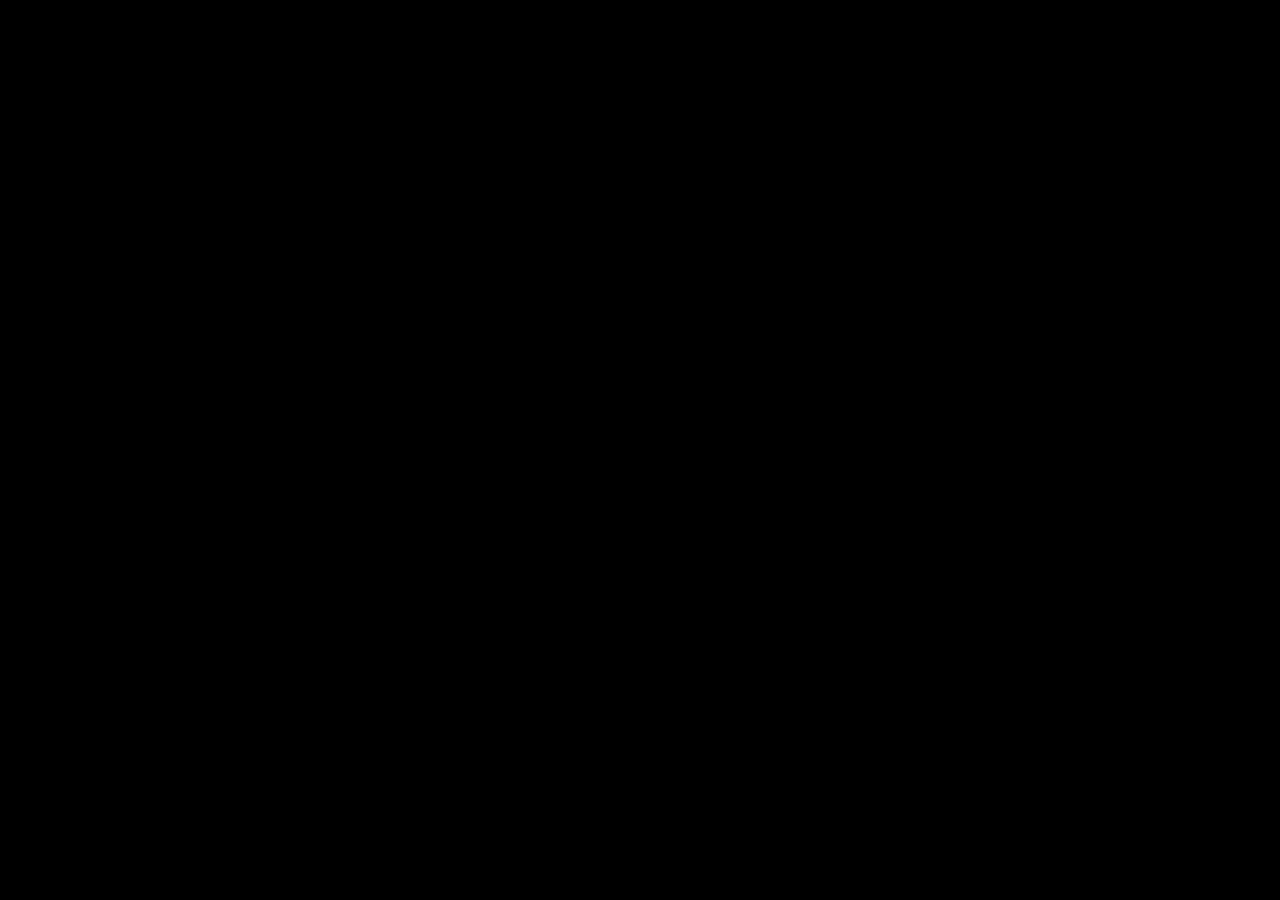
==== index.html @ 4240ed14 "initial commit" ====
<!DOCTYPE html>
<html lang="en">
<head>
    <meta charset="UTF-8">
    <meta name="viewport" content="width=device-width, initial-scale=1.0">
    <title>Document</title>
    <link rel="stylesheet" href="styles.css">
</head>
<body>
    sdfkndskfnds
</body>
</html>
---- styles.css ----
body{

    background-color: black;
}
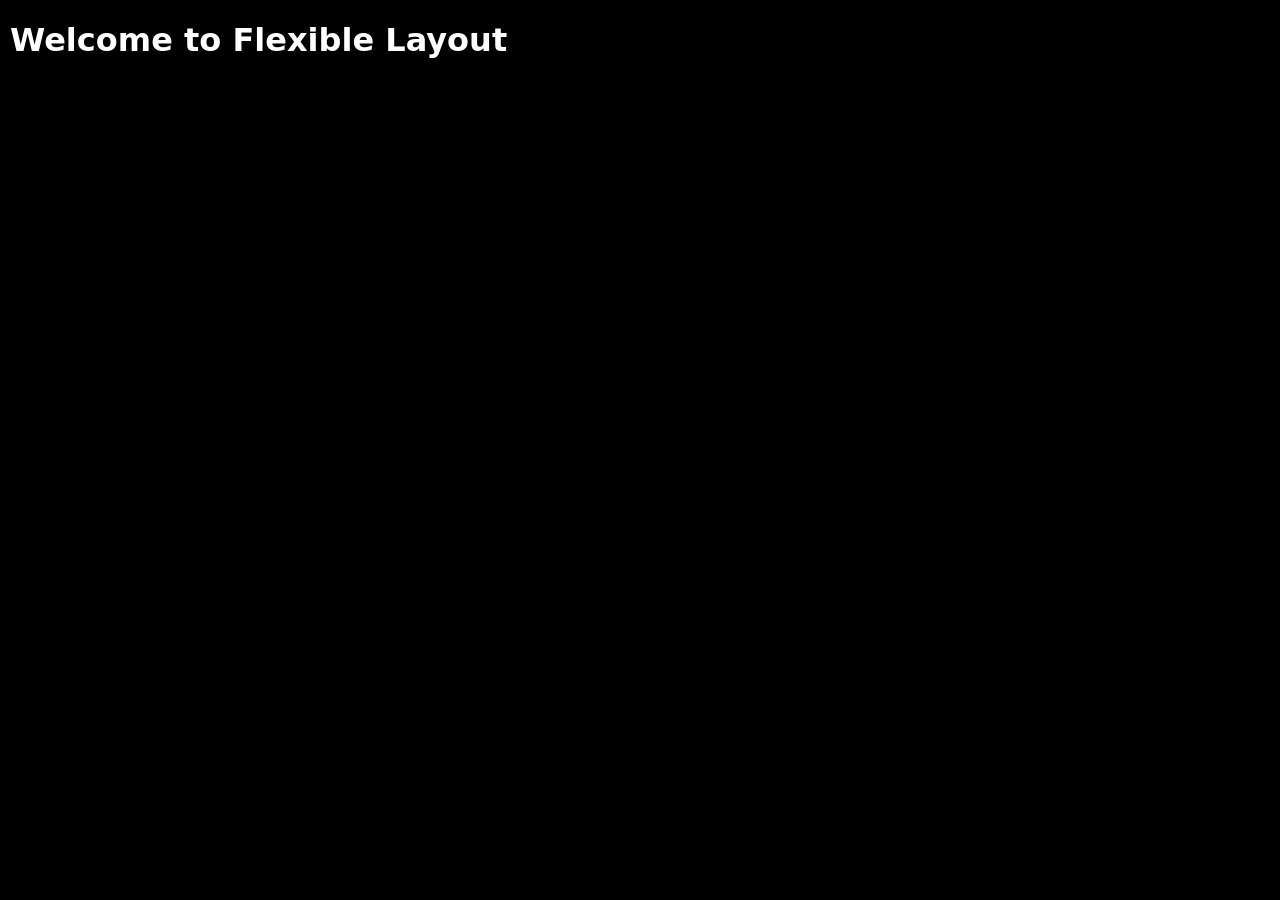
==== commit 3df5fe04: "initial styling" ====
--- a/index.html
+++ b/index.html
@@ -7,6 +7,16 @@
     <link rel="stylesheet" href="styles.css">
 </head>
 <body>
-    sdfkndskfnds
+   <h1>Welcome to Flexible Layout</h1>
+    <div class="content">
+        <div class="section1"></div>
+        <div class="section2"></div>
+        <div class="section3"></div>
+
+
+
+   
+
+     </div>
 </body>
 </html>
--- a/styles.css
+++ b/styles.css
@@ -1,4 +1,12 @@
 body{
 
+    margin: 10px;
     background-color: black;
+    color: white;
+    font-family: system-ui, -apple-system, BlinkMacSystemFont, 'Segoe UI', Roboto, Oxygen, Ubuntu, Cantarell, 'Open Sans', 'Helvetica Neue', sans-serif;
+    
+}
+
+h1{
+
 }
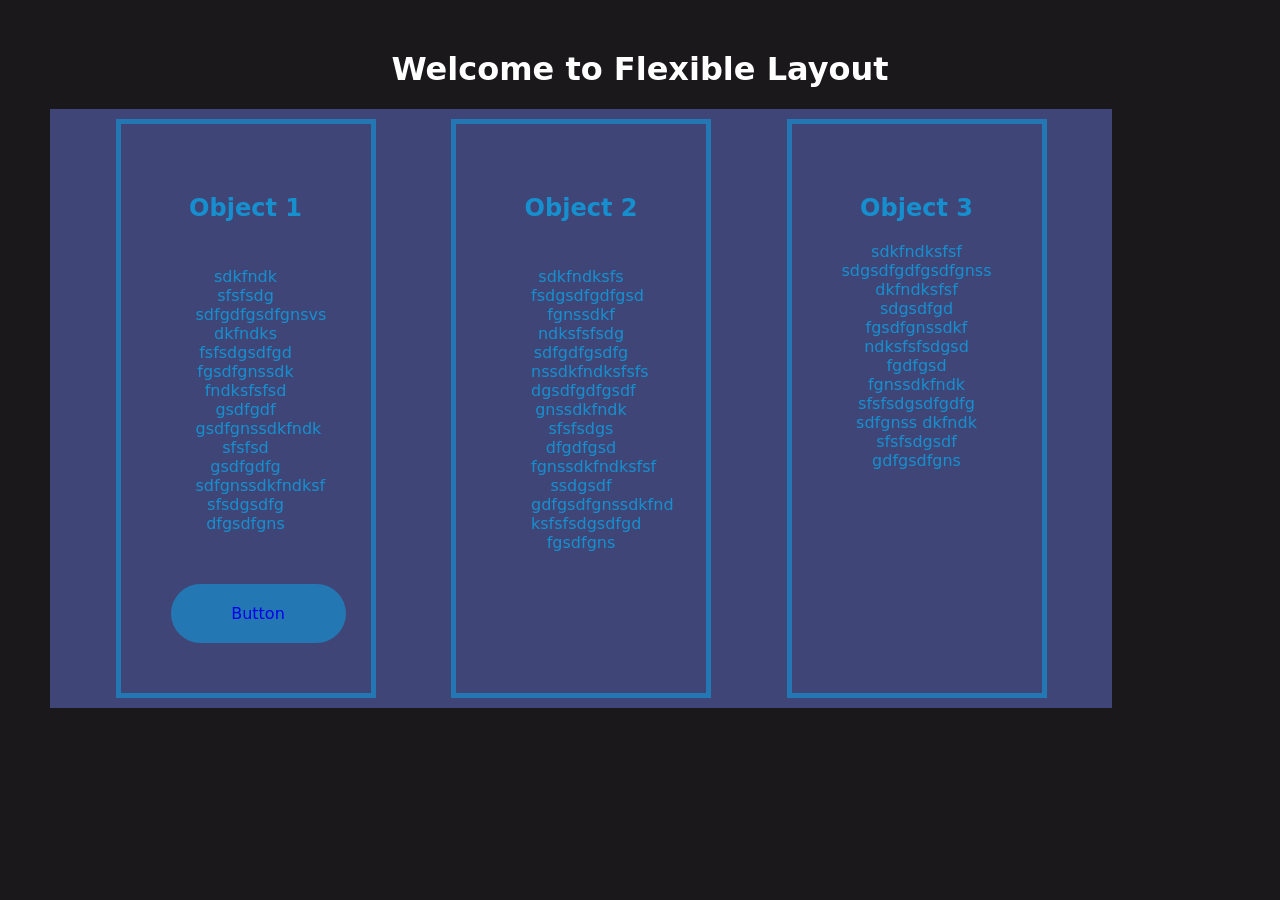
==== commit e60f3878: "added sections and started on buttons" ====
--- a/index.html
+++ b/index.html
@@ -7,11 +7,28 @@
     <link rel="stylesheet" href="styles.css">
 </head>
 <body>
-   <h1>Welcome to Flexible Layout</h1>
+
+           <h1>Welcome to Flexible Layout</h1>
     <div class="content">
-        <div class="section1"></div>
-        <div class="section2"></div>
-        <div class="section3"></div>
+
+        <div class="section">
+        <h2>Object 1</h2>
+        <p>
+        sdkfndk sfsfsdg sdfgdfgsdfgnsvs dkfndks fsfsdgsdfgd fgsdfgnssdk fndksfsfsd gsdfgdf gsdfgnssdkfndk sfsfsd gsdfgdfg sdfgnssdkfndksf sfsdgsdfg dfgsdfgns
+        </p>
+        <a href ="#"> Button </a>
+        </div>
+        <div class="section">
+         <h2>Object 2</h2>
+         <p>
+         sdkfndksfs fsdgsdfgdfgsd fgnssdkf ndksfsfsdg sdfgdfgsdfg nssdkfndksfsfs dgsdfgdfgsdf gnssdkfndk
+         sfsfsdgs dfgdfgsd fgnssdkfndksfsf ssdgsdf gdfgsdfgnssdkfnd ksfsfsdgsdfgd fgsdfgns
+        </p> 
+        </div>
+        <div class="section">
+         <h2>Object 3</h2>
+         sdkfndksfsf sdgsdfgdfgsdfgnss dkfndksfsf sdgsdfgd fgsdfgnssdkf ndksfsfsdgsd fgdfgsd fgnssdkfndk  sfsfsdgsdfgdfg sdfgnss dkfndk sfsfsdgsdf gdfgsdfgns
+         </div>
 
 
 
--- a/styles.css
+++ b/styles.css
@@ -1,12 +1,59 @@
 body{
 
-    margin: 10px;
-    background-color: black;
+    margin: 50px;
+    background-color: rgb(26, 24, 27);
     color: white;
     font-family: system-ui, -apple-system, BlinkMacSystemFont, 'Segoe UI', Roboto, Oxygen, Ubuntu, Cantarell, 'Open Sans', 'Helvetica Neue', sans-serif;
     
 }
 
 h1{
+    text-align: center;
+    width: 100%;
+}
 
-}+.content{
+    display: flex;
+    width: 90%;
+    background-color: rgba(106, 124, 224, 0.464);
+    justify-content: space-evenly;
+   
+
+}
+
+.content h1{
+    display: flex;
+    width: 90%;
+    background-color: rgba(106, 124, 224, 0.464);
+    justify-content: space-evenly;
+   
+
+}
+
+.section a{
+    background-color: rgba(0, 183, 255, 0.443);
+    padding: 20px;
+    text-decoration: none;
+    width: 90%;
+    display: inline-block;
+    margin: 10px 50px 0px 0px;
+    border-radius: 50px;
+    
+}
+
+.section p{
+    padding: 25px;
+    
+   
+}
+
+.section{
+    border: thick solid rgba(0, 183, 255, 0.443);
+    padding: 50px 50px;
+    color: rgba(0, 183, 255, 0.65);
+    width: 150px;
+    text-align: center;
+    margin: 10px;
+ 
+ 
+}
